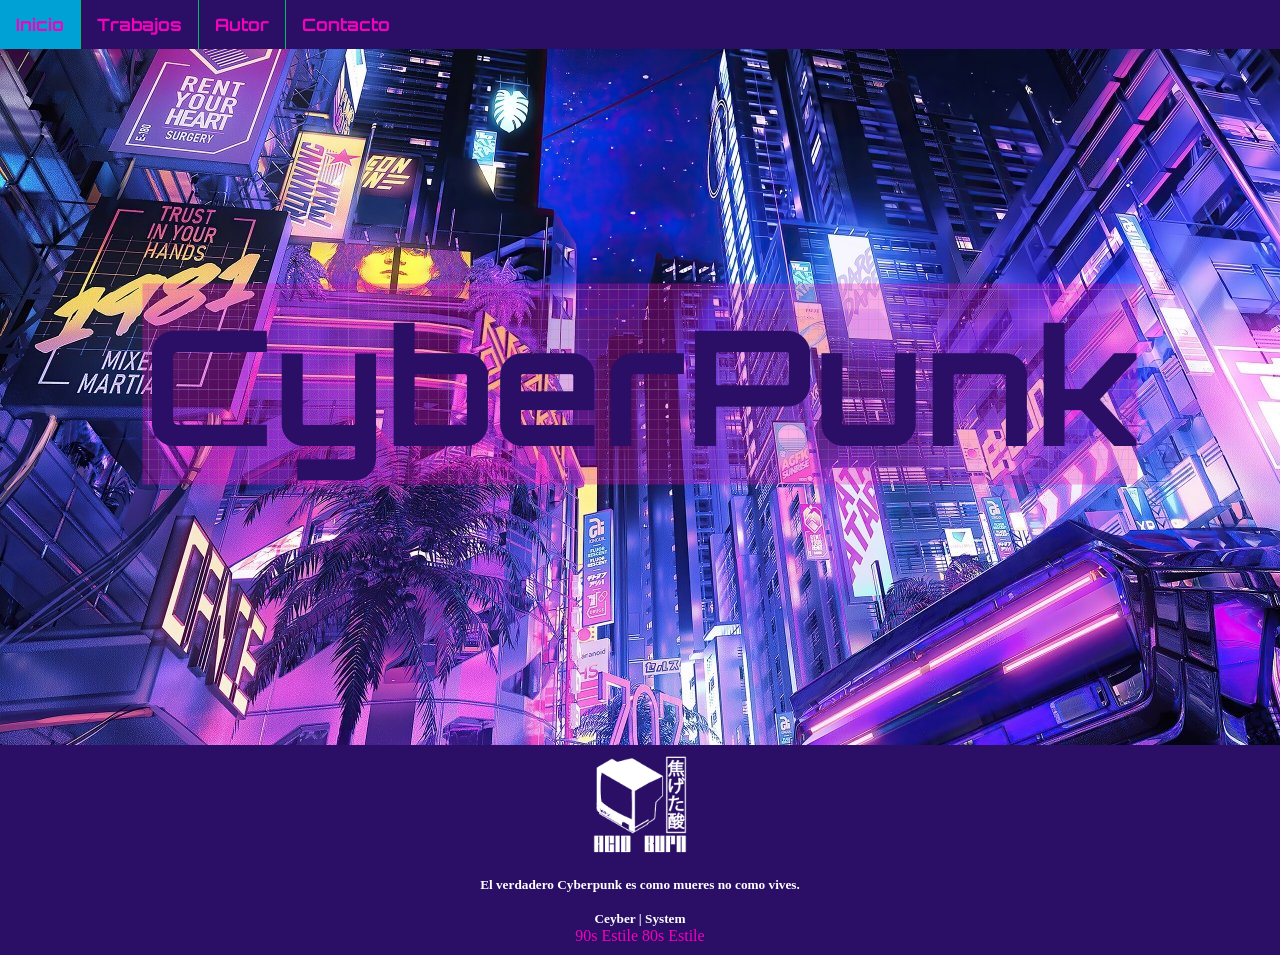
==== nginx-web-CyberPunk/sitio/index.html @ 85a6d14e "I add a new site to deploy with docker, and have a script to make deploy very easy" ====
<!DOCTYPE html>
<html lang="es">
<head>
    <meta charset="UTF-8">
    <meta http-equiv="X-UA-Compatible" content="IE=edge">
    <meta name="viewport" content="width=device-width, initial-scale=1.0">
    <title>Mi pagina GitHub Page </title>
    <link rel="stylesheet" id="cssArchivo" href="estilo80s.css">
    <link rel="stylesheet" href="https://cdnjs.cloudflare.com/ajax/libs/font-awesome/4.7.0/css/font-awesome.min.css">
    <script src="javascript.js" type="text/javascript"></script>
</head>
<body class="fondo-ciudad" >
  <div class="container">
    <div class="row">
        <div class="col-12">
            <div class="topnav" id="myTopnav">
                <a class="active" href="index.html">Inicio</a>
                <a href="tema.html">Trabajos</a>
                <a href="equipo.html">Autor</a>
                <a class="final" href="contacto.html">Contacto</a>
                <a href="javascript:void(0);" class="icon" onclick="myFunction()"><i class="fa fa-bars"></i></a>
            </div>
            
        </div><!--Fin del menú-->
    </div> <!--Fin row-->
    <div class="row">
        <div class="col-12">
         <div class="hero-image">
            <div class="hero-text">
              <h1 class="fondo-cudricula">CyberPunk</h1>
            </div>
         </div> 
        </div> <!-- final columnas-->
    <div class="row">
        <div class="col-12" id="footer">
            <img src="img/logo.png" width="100px" height="100px">
            <br>
            <br>
            <h5>El verdadero Cyberpunk es como mueres no como vives.</h4>
            <br>
            <h5> Ceyber | System</h5>
            <a class="link-destacado" href="#" onclick="cambiarArchivoCss('estilo90s.css');" title="Camibar de estilo 90s"> 90s Estile</a>
            <a class="link-destacado" href="#" onclick="cambiarArchivoCss('estilo80s.css');" title="Camibar de estilo 80s"> 80s Estile</a>
        </div>
    </div>

</div>   <!-- Fin del container-->
   
</body>
</html>
---- nginx-web-CyberPunk/sitio/estilo80s.css ----
@import url('https://fonts.googleapis.com/css2?family=Orbitron&family=Space+Mono:ital@1&display=swap');
/*
Space Mono
Orbitron
*/
* {
    margin: 0px;
    padding: 0px;
}

/*
body, html {
    height: 100%;
}
*/
/*  First ensure that all HTML elements have the box-sizing property set to border-box.  */
* { box-sizing: border-box; }

/* Si eliminamos el flujo de la pagina, si se colocan otros elementos por fueras de las columnas
Para evitar que no quede flotando sin estilo, agregamos lo siguinte  */
.row::after {content: ""; clear: both; display: table;}

/* Indicamos que todas las clases col- floten a la izquierda*/
[class*="col-"] {float: left;}

/* para tener mas control sobre las columnas las dividivmos en 12.
En base a la division en doce optenemos las medidas en porcentaje:
First we must calculate the percentage for one column: 100% / 12 columns = 8.33%. */

.col-1 {width: 8.33%;}
.col-2 {width: 16.66%;}
.col-3 {width: 25%;}
.col-4 {width: 33.33%;}
.col-5 {width: 41.66%;}
.col-6 {width: 50%;}
.col-7 {width: 58.33%;}
.col-8 {width: 66.66%;}
.col-9 {width: 75%;}
.col-10 {width: 83.33%;}
.col-11 {width: 91.66%;}
.col-12 {width: 100%;}


body {
    height: 100%;
}

.fondo {
    background-color: rgb(0,0,0);
    
}

 
/*  menú */
.topnav {
   overflow: hidden;
   background-color: rgb(43, 14, 102);
  }

.topnav a {
    float: left;
    display: block;
    color: #F500BD;
    text-align: center;
    padding: 14px 16px;
    font-family: Orbitron;
    text-decoration: none;
    font-size: 17px;
    font-weight: bold;
    /*
    position: fixed;
    z-index: 1000;
    */
}

.topnav a:not(.final) {
    border-right: 1px solid #00be67;
}

.topnav a:hover:not(.active) {
    background-color: #F500BD;
    color: #000000;
}

.topnav a.active {
    background-color: #00a1d5;
}

 /* Hide the link that should open and close the topnav on small screens */
.topnav .icon {
    display: none;
    float: right;
    
}
/* Find - del menú */




/* Fondos para intercambiar */
.fondo-puntos {
    background-color: #010002;
    background-image: url("data:image/svg+xml,%3Csvg width='20' height='20' viewBox='0 0 20 20' xmlns='http://www.w3.org/2000/svg'%3E%3Cg fill='%23ffffff' fill-opacity='0.4' fill-rule='evenodd'%3E%3Ccircle cx='3' cy='3' r='3'/%3E%3Ccircle cx='13' cy='13' r='3'/%3E%3C/g%3E%3C/svg%3E");
}

.fondo-textura {
    background-color: #DFDBE5;
    background-image: url("data:image/svg+xml,%3Csvg xmlns='http://www.w3.org/2000/svg' width='4' height='4' viewBox='0 0 4 4'%3E%3Cpath fill='%239C92AC' fill-opacity='0.4' d='M1 3h1v1H1V3zm2-2h1v1H3V1z'%3E%3C/path%3E%3C/svg%3E");
}

.fondo-cudricula {
    background-color: rgba(245, 0, 189, 0.30);
    background-image: url("data:image/svg+xml,%3Csvg xmlns='http://www.w3.org/2000/svg' width='100' height='100' viewBox='0 0 100 100'%3E%3Cg fill-rule='evenodd'%3E%3Cg fill='%239C92AC' fill-opacity='0.4'%3E%3Cpath opacity='.5' d='M96 [base64] 0v-9h-9v9h9zm-10 0v-9h-9v9h9zm-10 0v-9h-9v9h9zm-10 0v-9h-9v9h9zm-10 0v-9h-9v9h9zm-10 0v-9h-9v9h9zm-10 0v-9h-9v9h9zm-10 0v-9h-9v9h9zm-9-10h9v-9h-9v9zm10 0h9v-9h-9v9zm10 0h9v-9h-9v9zm10 0h9v-9h-9v9zm10 0h9v-9h-9v9zm10 0h9v-9h-9v9zm10 0h9v-9h-9v9zm10 0h9v-9h-9v9zm9-10v-9h-9v9h9zm-10 0v-9h-9v9h9zm-10 0v-9h-9v9h9zm-10 0v-9h-9v9h9zm-10 0v-9h-9v9h9zm-10 0v-9h-9v9h9zm-10 0v-9h-9v9h9zm-10 0v-9h-9v9h9zm-9-10h9v-9h-9v9zm10 0h9v-9h-9v9zm10 0h9v-9h-9v9zm10 0h9v-9h-9v9zm10 0h9v-9h-9v9zm10 0h9v-9h-9v9zm10 0h9v-9h-9v9zm10 0h9v-9h-9v9zm9-10v-9h-9v9h9zm-10 0v-9h-9v9h9zm-10 0v-9h-9v9h9zm-10 0v-9h-9v9h9zm-10 0v-9h-9v9h9zm-10 0v-9h-9v9h9zm-10 0v-9h-9v9h9zm-10 0v-9h-9v9h9zm-9-10h9v-9h-9v9zm10 0h9v-9h-9v9zm10 0h9v-9h-9v9zm10 0h9v-9h-9v9zm10 0h9v-9h-9v9zm10 0h9v-9h-9v9zm10 0h9v-9h-9v9zm10 0h9v-9h-9v9zm9-10v-9h-9v9h9zm-10 0v-9h-9v9h9zm-10 0v-9h-9v9h9zm-10 0v-9h-9v9h9zm-10 0v-9h-9v9h9zm-10 0v-9h-9v9h9zm-10 0v-9h-9v9h9zm-10 0v-9h-9v9h9zm-9-10h9v-9h-9v9zm10 0h9v-9h-9v9zm10 0h9v-9h-9v9zm10 0h9v-9h-9v9zm10 0h9v-9h-9v9zm10 0h9v-9h-9v9zm10 0h9v-9h-9v9zm10 0h9v-9h-9v9z'/%3E%3Cpath d='M6 5V0H5v5H0v1h5v94h1V6h94V5H6z'/%3E%3C/g%3E%3C/g%3E%3C/svg%3E");
}

.fondo-cudricula-negro {
    background-color: rgba(0, 0, 0, 1);
    background-image: url("data:image/svg+xml,%3Csvg xmlns='http://www.w3.org/2000/svg' width='100' height='100' viewBox='0 0 100 100'%3E%3Cg fill-rule='evenodd'%3E%3Cg fill='%239C92AC' fill-opacity='0.4'%3E%3Cpath opacity='.5' d='M96 [base64] 0v-9h-9v9h9zm-10 0v-9h-9v9h9zm-10 0v-9h-9v9h9zm-10 0v-9h-9v9h9zm-10 0v-9h-9v9h9zm-10 0v-9h-9v9h9zm-10 0v-9h-9v9h9zm-10 0v-9h-9v9h9zm-9-10h9v-9h-9v9zm10 0h9v-9h-9v9zm10 0h9v-9h-9v9zm10 0h9v-9h-9v9zm10 0h9v-9h-9v9zm10 0h9v-9h-9v9zm10 0h9v-9h-9v9zm10 0h9v-9h-9v9zm9-10v-9h-9v9h9zm-10 0v-9h-9v9h9zm-10 0v-9h-9v9h9zm-10 0v-9h-9v9h9zm-10 0v-9h-9v9h9zm-10 0v-9h-9v9h9zm-10 0v-9h-9v9h9zm-10 0v-9h-9v9h9zm-9-10h9v-9h-9v9zm10 0h9v-9h-9v9zm10 0h9v-9h-9v9zm10 0h9v-9h-9v9zm10 0h9v-9h-9v9zm10 0h9v-9h-9v9zm10 0h9v-9h-9v9zm10 0h9v-9h-9v9zm9-10v-9h-9v9h9zm-10 0v-9h-9v9h9zm-10 0v-9h-9v9h9zm-10 0v-9h-9v9h9zm-10 0v-9h-9v9h9zm-10 0v-9h-9v9h9zm-10 0v-9h-9v9h9zm-10 0v-9h-9v9h9zm-9-10h9v-9h-9v9zm10 0h9v-9h-9v9zm10 0h9v-9h-9v9zm10 0h9v-9h-9v9zm10 0h9v-9h-9v9zm10 0h9v-9h-9v9zm10 0h9v-9h-9v9zm10 0h9v-9h-9v9zm9-10v-9h-9v9h9zm-10 0v-9h-9v9h9zm-10 0v-9h-9v9h9zm-10 0v-9h-9v9h9zm-10 0v-9h-9v9h9zm-10 0v-9h-9v9h9zm-10 0v-9h-9v9h9zm-10 0v-9h-9v9h9zm-9-10h9v-9h-9v9zm10 0h9v-9h-9v9zm10 0h9v-9h-9v9zm10 0h9v-9h-9v9zm10 0h9v-9h-9v9zm10 0h9v-9h-9v9zm10 0h9v-9h-9v9zm10 0h9v-9h-9v9z'/%3E%3Cpath d='M6 5V0H5v5H0v1h5v94h1V6h94V5H6z'/%3E%3C/g%3E%3C/g%3E%3C/svg%3E");
}

.fondo-ciudad {
    /* background-color: #F500BD; */
    background-image: url("img/auto-hd.jpg");
}
/* Find - Fondos para intercambiar */




/* The hero image */
.hero-image {
    /* Use "linear-gradient" to add a darken background effect to the image (photographer.jpg). This will make the text easier to read 
    background-image: linear-gradient(rgba(0, 0, 0, 0.1), rgba(0, 0, 0, 0.1)), url("img/auto-hd.jpg"); */
    /*background-image: url("img/auto-hd.jpg");*/
  
    /* Set a specific height */
    /* height: 650px;*/
      
    /* Position and center the image to scale nicely on all screens */
    background-position: center;
    background-repeat: no-repeat;
    background-size: cover;
    position: relative;
  }
  
  /* Place text in the middle of the image */
  .hero-text {
    text-align: center;
    position: absolute;
    top: 50%;
    left: 50%;
    transform: translate(-50%, -50%);
    color: white;
  }

  .hero-text h1 {
    font-size: 1000%;
    /* background-color: #F500BD; */
  }



/* hero image Calculamos la pantalla para definir la altura en PX*/
/* Large devices (laptops/desktops, 992px and up) */

@media only screen and (min-width: 920px) {
    .hero-image { height: 650px;}
} 

/* Extra large devices (large laptops and desktops, 1200px and up) */
@media only screen and (min-width: 1080px) {
    .hero-image { height: 670px;}

}
/* end - Hero image */


/* afectamos todas las imagenes del sitio */
img {
    max-width: 100%;
    height: auto;
      
}

.banner {
    width: 100%;
    height: 200px;
    /* background-image: url(img/banner.png); */
    background-image: url(https://i.postimg.cc/fLs8KRZh/banner.png);
    background-size: cover;
    border: 1px solid black;
}

.temaimg {
    display: block;
    margin-left: 10%;
    margin-right: 10%;
    width: 80%;
}
.recuadro {
    border: 3px solid #ddd;
    border-radius: 4px;
    border-style:ridge;
    padding: 5px;
    margin-bottom: 2%;
}

.recuadro:hover {
    transform: scaleX(-1);
    
    /* box-shadow: 20px 20px 5px 1px rgba(245, 0, 189, 0.9);
    box-shadow: 20px 20px 5px 1px rgba(255, 255, 255, 0.9);*/
    
}

.texto-encuadre {
    padding-top: 2px;
    padding-left: 10px;
    padding-right: 10px;
    padding-bottom: 10px;
    margin-left: 5px;
    margin-right: 5px;
}

.texto-centro {
    text-align: left;
    margin-top: 20px;
    margin-bottom: 30px;
}

.titulo-flotante {
    margin-top: 20px;
    margin-bottom: 20px;
    padding-top: 50px;
    color:rgb(245, 0, 189);
}


p {
    font-family: Space Mono;
    color:#00be67;
    font-size:large;
}

h1, h4 {
    color: #2b0e66;
    text-align: center;
    font-family: Orbitron;
}

h2, h3 {
    /* color: #001d31; */
    color:#F500BD ;
    text-align: center;
    font-family: Orbitron;
}

h5 {
    color: #fff
}

.link-destacado {
    text-decoration: none;
    color:#F500BD;

}

.titulo-separado {
    margin-top: 2%;
    margin-bottom: 5%;
    color: #F500BD;
}

.img-descripcion {
    color: #F500BD;
    
}

.mapas {
    padding-left: 50%;
    padding-right: 50%;
}

.mapas-iframe {
    width:450px;
    height:450px;
    border-radius:2%;
}

#footer {
    margin-top: 2%;
    padding-top: 10px;
    padding-bottom: 10px;
    background-color: rgb(43, 14, 102); 
    text-align: center;
}

@media only screen and (max-width: 768px) {
    /* For mobile phones: */
    [class*="col-"] {
      width: 100%;
    }

    .hero-image {
         height: 330px;
    }

    #footer {
        padding-top: 2px;
        padding-bottom: 2px;
    }

  }


/* When the screen is less than 600 pixels wide, hide all links, except for the first one ("Home"). Show the link that contains should open and close the topnav (.icon) */
@media screen and (max-width: 600px) {
    
/* para que funcione el ocultar los elementos debemos sustituir la etiqueta "a" por el "li", por que conformamos el menú en base a lso li */
    .topnav a:not(.active) {display: none;}

    .topnav a.icon {
      display: block;
      float: right;
         }
  }
  
  /* The "responsive" class is added to the topnav with JavaScript when the user clicks on the icon. This class makes the topnav look good on small screens (display the links vertically instead of horizontally) */
  @media screen and (max-width: 600px) {
    /* #ocultar {display: none; } */
    .topnav.responsive {position: relative;}
    .topnav.responsive a.icon {
      position: absolute;
      right: 0;
      top: 0;
    }

    .topnav.responsive a {
      float: none;
      display: block;
      text-align: left;
    }
  }
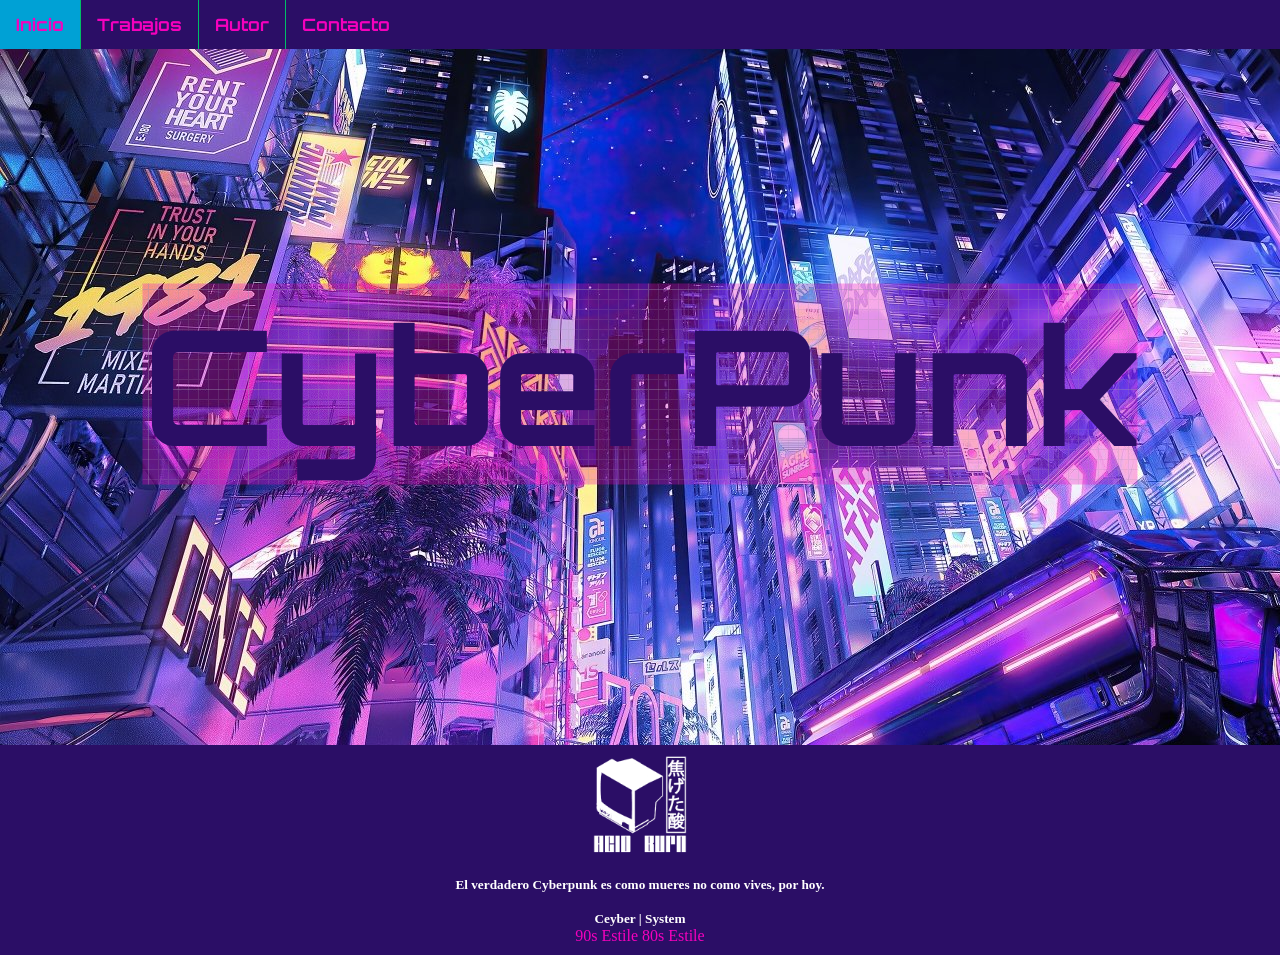
==== commit d28f72a6: "Se agrego al DockerFile el volument site, se mejoran controles para la definicion del nombre del con" ====
--- a/nginx-web-CyberPunk/sitio/index.html
+++ b/nginx-web-CyberPunk/sitio/index.html
@@ -36,7 +36,7 @@
             <img src="img/logo.png" width="100px" height="100px">
             <br>
             <br>
-            <h5>El verdadero Cyberpunk es como mueres no como vives.</h4>
+            <h5>El verdadero Cyberpunk es como mueres no como vives, por hoy.</h4>
             <br>
             <h5> Ceyber | System</h5>
             <a class="link-destacado" href="#" onclick="cambiarArchivoCss('estilo90s.css');" title="Camibar de estilo 90s"> 90s Estile</a>
